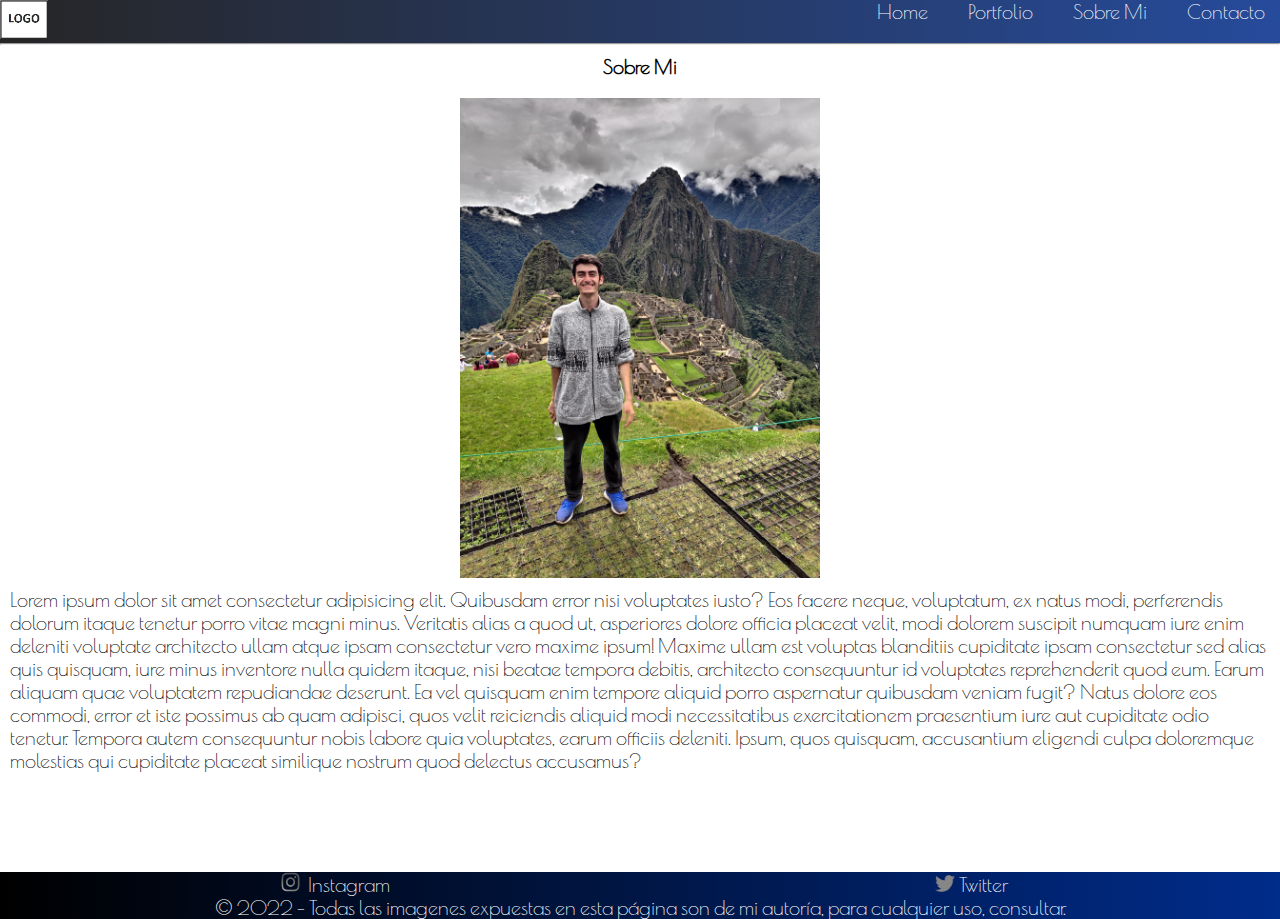
==== AboutMe.html @ bc4005ae "Primer commit" ====
<!DOCTYPE html>
<html lang="en">
<head>
    <meta charset="UTF-8">
    <meta http-equiv="X-UA-Compatible" content="IE=edge">
    <meta name="viewport" content="width=device-width, initial-scale=1.0">
    <title>Sobre mi | BI</title>
    <link rel="shortcut icon" href="./img/Sin título.jpg" >
    <link rel="stylesheet" href="./Estilos.css">
    <link
      href="https://fonts.googleapis.com/css?family=Poiret+One&display=swap"
      rel="stylesheet"
    />
    <link
    rel="stylesheet"
    href="https://cdnjs.cloudflare.com/ajax/libs/animate.css/4.1.1/animate.min.css"
  />
</head>
<body>
    <header class="header">
        <a href="./index.html"><img src="./img/Sin título.jpg" alt="LOGO" width="48"></a>
        <nav class="header__menu animate__animated animate__backInRight">
            <ul>
                <li><a href="./index.html">Home</a> </li>
                <li><a href="./Portfolio.html"> Portfolio</a>
                    <ul>

                        <li><a href="./fotos-personas.html">Personas</a> </li>
                        <li><a href="./fotos-paisajes.html">Paisajes</a> </li>
                    </ul>
                </li>
                
                <li><a href="./AboutMe.html">Sobre Mi</a> </li>
                <li><a href="./Contacto.html">Contacto</a> </li>
            </ul>
    </nav>
    </header>
    <hr>
    <h2 class="textosFotos">Sobre Mi</h2>
    <div class="textosFotos">
        <img src="./img/Yo.jpg" alt="Foto" >

        <p class="yo">Lorem ipsum dolor sit amet consectetur adipisicing elit. Quibusdam error nisi voluptates iusto? Eos facere neque, voluptatum, ex natus modi, perferendis dolorum itaque tenetur porro vitae magni minus. Veritatis alias a quod ut, asperiores dolore officia placeat velit, modi dolorem suscipit numquam iure enim deleniti voluptate architecto ullam atque ipsam consectetur vero maxime ipsum! Maxime ullam est voluptas blanditiis cupiditate ipsam consectetur sed alias quis quisquam, iure minus inventore nulla quidem itaque, nisi beatae tempora debitis, architecto consequuntur id voluptates reprehenderit quod eum. Earum aliquam quae voluptatem repudiandae deserunt. Ea vel quisquam enim tempore aliquid porro aspernatur quibusdam veniam fugit? Natus dolore eos commodi, error et iste possimus ab quam adipisci, quos velit reiciendis aliquid modi necessitatibus exercitationem praesentium iure aut cupiditate odio tenetur. Tempora autem consequuntur nobis labore quia voluptates, earum officiis deleniti. Ipsum, quos quisquam, accusantium eligendi culpa doloremque molestias qui cupiditate placeat similique nostrum quod delectus accusamus?</p>
        <iframe style="border-radius:5vh" src="https://open.spotify.com/embed/track/4MjstyMMO5I6hch9GASIGb?utm_source=generator&theme=0" width="30%" height="80vh" frameBorder="0" allowfullscreen="" allow="autoplay; clipboard-write; encrypted-media; fullscreen; picture-in-picture"></iframe>
    </div>

 <footer class="Footer">

    
    <div class="FooterLink">
        <div class="Links">
            
            <a href="https://www.instagram.com/bruno.iglesias13/" target="_blank"><img src="./img/Instagram-Icon.png" alt="LogoInstagram" width="35px" class="fotosLinks">Instagram</a>
        </div>
        <div class="Links">
            <a href="https://twitter.com/BrunooIglesias" target="_blank"><img src="./img//Twitter-logo.svg.png" alt="LogoTwitter" width="20px" class="fotosLinks"> Twitter</a>
        </div>
    </div>
    
    
    <p>&copy; 2022 - Todas las imagenes expuestas en esta página son de mi autoría, para cualquier uso, consultar.</p>    
</footer>
</body>
</html>
---- Estilos.css ----
*{
    margin: 0;
    padding: 0;
    box-sizing: border-box;
    font-family: 'Poiret One', cursive;
    font-size: 20px;
    text-decoration: none;
    
}
/* MENU */
/* body {
    background-color: lightgray;
} */
.header {
    display: flex;
    position: sticky;
    top: 0.1px;
    background: linear-gradient(90deg, black, rgb(0, 44, 138)); 

    z-index: 2;
    justify-content: space-between;
    left:33%;
    opacity: 85%;
}
.header__menu ul{
    display: flex;
    list-style: none;
    font-size: 10px;
    justify-content: center;
    gap: 10px;

}
.header .logo {
    left: 0;
}
/* .boton {
    bottom: 32px;
    box-shadow: 3px 3px 9px rgba(0,0,0,.5);
    opacity: .75;
    position: fixed;
    right: 32px;
    transition: opacity 250ms;
    z-index: 2;
    min-width: auto;
} */
.header__menu ul a{

    text-decoration: none;
/*     background-color: darkgray; */
    border-radius: 10%;
    padding: 0 15px;
    font-size: 20px;
    color: white
    
}
.header__menu li {
    display: inline-block;
    position:relative;
    font-size: 15px;
    transition: all 1s;
 }
 
.header__menu ul ul {
    position: absolute;
    display: none;
 }
 .header__menu ul ul li {
    display: block;
    margin: 2px;
    background-color: #F0F0F0;
    opacity: 90%;
    
 }


 .header__menu ul li:hover ul {
    display:block;

 }
 .header__menu ul a:hover{    
     color: red;
    }
 .header__menu ul li ul a:hover{    
     color: red;
    }
 .header__menu ul li ul a{    
     color: black;
    }
/* .header__menu ul li ul a:hover {
        color: black;
    } */
 /* MENU */
.Inicio{
    height: 95%;
    /* width: 99%;
    background-image: url(./img/Foto\ Inicio.jpg);
    background-size: cover;*/
} 
h1 {
    position: absolute;
margin-left: 35%;
color: white;
vertical-align: auto;
text-align: center;}
section img {width:99.99%}

.Inicio .Titulo{
    background-color: none;
    display: block;
    text-align: center;
    font-family: 'Poiret One', cursive;  
    color: white;
    
} 
.h2 {
    color: white;  
}

.Footer, .Footer a {
    text-align: center;
    justify-content: space-evenly;
    list-style: none;
    text-decoration: none;
    background-color: transparent;
    color: white;
}
.Footer {
    background: linear-gradient(90deg, black, rgb(0, 44, 138)); 
}

.Footer .FooterLink {
    display: flex;
    justify-content: space-around;
    align-items: center;
}


.Contacto {
    height: 100vh;
    background-image: url(./img/Foto\ Fin.jpg);
    font-family: 'Poiret One', cursive;  
    text-align: center;
    align-items: center;
    justify-content: center;
    display: block;
    background-size:cover;
    color: white;
}

.textosFotos {
    height: auto;
    font-family: 'Poiret One', cursive; 
    display: flex;
    padding: 10px;
    gap: 10px;
    text-decoration: none;
    flex-flow: column wrap;
    justify-content: center;
    align-items: center;
    align-content: center;
    color: black;
}
.textosFotos img {
    width: 40vh;
}

.fotos {

    width: 30vh;
    height: auto;
    filter: grayscale(1);
    border: 2px solid rgb(81, 206, 255); 
    transition: all .5s;  
}
.fotos img {
    width: 100%;
    height: 100%;
    object-fit: cover;
}
.fotos1 {
    grid-area: "imagen";
    width: 30vh;
    height: auto;
    filter: grayscale(1);
    border: 2px solid rgb(81, 206, 255); 
    transition: all .5s;  
}
.fotos1 img {
    width: 100%;
    height: 100%;
    object-fit: cover;
}
.Pata {
    display: grid;
    justify-content: center;
    align-items: center;
    gap: 0.1vh;
    grid-template-columns: repeat(4, 1fr);
}
.Personas {
    display: grid;
    grid-template-columns: repeat(5,auto);

}
.fotos:hover {
    filter: none;

}

.yo {
    color: black;
}
.fotosLinks {
    filter: grayscale(1);
}
.Footer .FooterLink .Links:hover {
    box-shadow: 0 0 20px 0px rgb(0 0 0 / 39%);
    outline: 0;

}
.Links {
    color: white;
}

@media (max-width: 768px) {
    .header {
        display: flex;
        flex-direction: column;
        justify-content: center;
        align-items: center;
    
    }
    .header__menu ul a:hover{    
        color: black;
       }
       
       .Pata {
        display: grid;
        justify-content: center;
        align-items: center;
        gap: 0.1vh;
        grid-template-columns: repeat(2, auto);
        overflow: auto;
    
    }
    .Personas {
        display: grid;
        grid-template-columns: repeat(2,auto);

    }
    
    
} 
@media (max-width: 1024px) {
    .fotos {
        display: grid;
    }
    .Pata {
        display: grid;
        justify-content: center;
        align-items: center;
        gap: 0.1vh;
        grid-template-columns: repeat(3, auto);
        
    
    }
    .Personas {
        display: grid;
        grid-template-columns: repeat(2,auto);

    }
    
}

@keyframes mi-efecto {
    0% {
        background-image: url(./img/Foto\ Inicio.jpg);

    }
    35% {
        background-image: url(./img/Foto\ Fin.jpg);

    }
    50% {

    }    
    75% {
        background-image: url(./img/Chicos2.jpg);

    }    
    100% {
        background-image: url(./img/Chicos1.jpg);

    }    
}
.transition {
     margin-left: 7.5%; 
    width: 85vw;
    height: 95vh;
    background-size: cover;
    background-attachment:local;
    justify-content: center;
    align-items: center;
    /* animation-name: mi-efecto;
    animation-duration: 2s;
    animation-delay: 3s;
    animation-iteration-count: 1;
    animation-timing-function: linear; */
    animation: mi-efecto 25s  2s  infinite ;
}
.textito {
    display: flex;
    justify-content: center;
    }
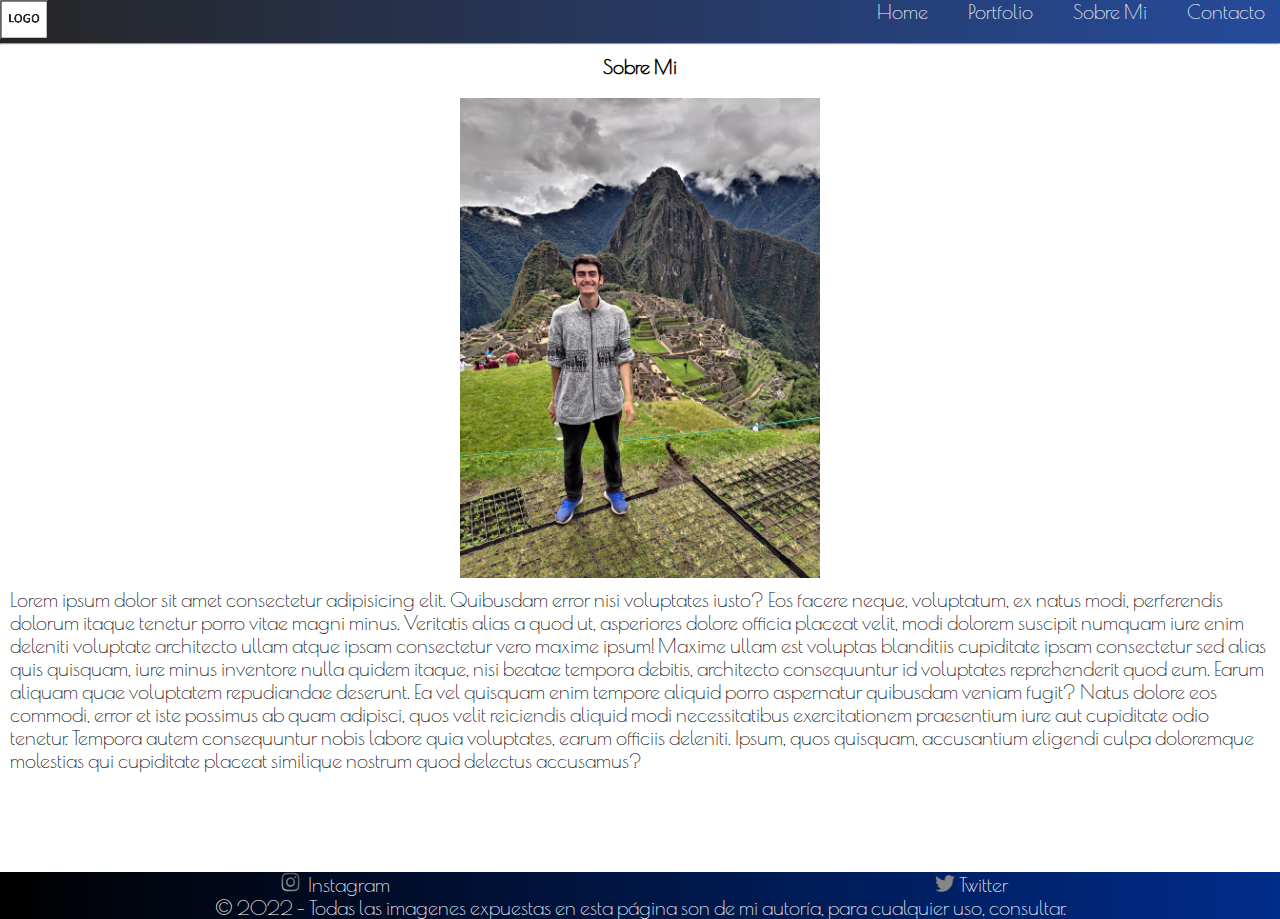
==== commit 2a2d2f1a: "Seguimos con Bootstrap" ====
--- a/AboutMe.html
+++ b/AboutMe.html
@@ -15,25 +15,62 @@
     rel="stylesheet"
     href="https://cdnjs.cloudflare.com/ajax/libs/animate.css/4.1.1/animate.min.css"
   />
+  <link href="https://cdn.jsdelivr.net/npm/bootstrap@5.2.0-beta1/dist/css/bootstrap.min.css" rel="stylesheet" integrity="sha384-0evHe/X+R7YkIZDRvuzKMRqM+OrBnVFBL6DOitfPri4tjfHxaWutUpFmBp4vmVor" crossorigin="anonymous"/>
 </head>
 <body>
     <header class="header">
-        <a href="./index.html"><img src="./img/Sin título.jpg" alt="LOGO" width="48"></a>
-        <nav class="header__menu animate__animated animate__backInRight">
-            <ul>
-                <li><a href="./index.html">Home</a> </li>
-                <li><a href="./Portfolio.html"> Portfolio</a>
+        <!-- Menu desktop -->
+          <div>
+  
+              <a href="./index.html"><img src="./img/Sin título.jpg" alt="LOGO" width="48" class="logo"></a>
+          </div>
+          <div>
+  
+              <nav class="header__menu animate__animated animate__backInRight">
+                  <ul>
+                      <li><a href="./index.html">Home</a> </li>
+                      <li><a href="./Portfolio.html"> Portfolio</a>
+                          <ul>
+                              <li><a href="./fotos-personas.html">Personas</a> </li>
+                              <li><a href="./fotos-paisajes.html">Paisajes</a> </li>
+                          </ul>
+                      </li>
+                      
+                      <li><a href="./AboutMe.html">Sobre Mi</a> </li>
+                      <li><a href="./Contacto.html">Contacto</a> </li>
+                  </ul>
+                </nav>
+              </div>
+                <!-- Fin Menu desktop -->
+          <!-- Menú Mobile -->
+          <div class="menuMobile">
+  
+            <div class="collapse" id="navbarToggleExternalContent">
+              <div class=" p-4">
+                <ul class="align-middle">
+                  <li class="list-style-none text-decoration-none"><a href="./index.html">Home</a> </li>
+                  <li><a href="./Portfolio.html" class="color-info"> Portfolio</a>
                     <ul>
-
-                        <li><a href="./fotos-personas.html">Personas</a> </li>
-                        <li><a href="./fotos-paisajes.html">Paisajes</a> </li>
+                      <li><a href="./fotos-personas.html">Personas</a> </li>
+                      <li><a href="./fotos-paisajes.html">Paisajes</a> </li>
                     </ul>
-                </li>
+                  </li>
+                  
+                  <li><a href="./AboutMe.html">Sobre Mi</a> </li>
+                  <li><a href="./Contacto.html">Contacto</a> </li>
+                </ul>
                 
-                <li><a href="./AboutMe.html">Sobre Mi</a> </li>
-                <li><a href="./Contacto.html">Contacto</a> </li>
-            </ul>
-    </nav>
+              </div>
+            </div>
+            <nav class="navbar navbar-dark ">
+              <div class="container-fluid">
+                <button class="navbar-toggler" type="button" data-bs-toggle="collapse" data-bs-target="#navbarToggleExternalContent" aria-controls="navbarToggleExternalContent" aria-expanded="false" aria-label="Toggle navigation">
+                  <span class="navbar-toggler-icon"></span>
+                </button>
+              </div>
+            </nav>
+          </div>
+               <!-- Fin Menú Mobile -->
     </header>
     <hr>
     <h2 class="textosFotos">Sobre Mi</h2>
@@ -60,5 +97,6 @@
     
     <p>&copy; 2022 - Todas las imagenes expuestas en esta página son de mi autoría, para cualquier uso, consultar.</p>    
 </footer>
+<script src="https://cdn.jsdelivr.net/npm/bootstrap@5.2.0-beta1/dist/js/bootstrap.bundle.min.js" integrity="sha384-pprn3073KE6tl6bjs2QrFaJGz5/SUsLqktiwsUTF55Jfv3qYSDhgCecCxMW52nD2" crossorigin="anonymous"></script>
 </body>
 </html>--- a/Estilos.css
+++ b/Estilos.css
@@ -25,7 +25,7 @@
 .header__menu ul{
     display: flex;
     list-style: none;
-    font-size: 10px;
+    font-size: 0.5em;
     justify-content: center;
     gap: 10px;
 
@@ -49,14 +49,15 @@
 /*     background-color: darkgray; */
     border-radius: 10%;
     padding: 0 15px;
-    font-size: 20px;
-    color: white
+    /* font-size: 0.5em; */
+    color: white;
+    display: flex;
     
 }
 .header__menu li {
     display: inline-block;
     position:relative;
-    font-size: 15px;
+    /* font-size: 15px; */
     transition: all 1s;
  }
  
@@ -69,6 +70,7 @@
     margin: 2px;
     background-color: #F0F0F0;
     opacity: 90%;
+    font-size: 1.5em;
     
  }
 
@@ -146,7 +148,9 @@
     background-size:cover;
     color: white;
 }
-
+.form {
+    height: 100vh;
+}
 .textosFotos {
     height: auto;
     font-family: 'Poiret One', cursive; 
@@ -166,7 +170,7 @@
 
 .fotos {
 
-    width: 30vh;
+    /* width: 30vh; */
     height: auto;
     filter: grayscale(1);
     border: 2px solid rgb(81, 206, 255); 
@@ -177,7 +181,7 @@
     height: 100%;
     object-fit: cover;
 }
-.fotos1 {
+/* .fotos1 {
     grid-area: "imagen";
     width: 30vh;
     height: auto;
@@ -189,8 +193,8 @@
     width: 100%;
     height: 100%;
     object-fit: cover;
-}
-.Pata {
+} */
+.GrillaFotos {
     display: grid;
     justify-content: center;
     align-items: center;
@@ -222,93 +226,145 @@
     color: white;
 }
 
-@media (max-width: 768px) {
-    .header {
-        display: flex;
-        flex-direction: column;
-        justify-content: center;
-        align-items: center;
-    
-    }
-    .header__menu ul a:hover{    
-        color: black;
-       }
-       
-       .Pata {
-        display: grid;
-        justify-content: center;
-        align-items: center;
-        gap: 0.1vh;
-        grid-template-columns: repeat(2, auto);
-        overflow: auto;
-    
-    }
-    .Personas {
-        display: grid;
-        grid-template-columns: repeat(2,auto);
-
-    }
-    
-    
-} 
-@media (max-width: 1024px) {
-    .fotos {
-        display: grid;
-    }
-    .Pata {
-        display: grid;
-        justify-content: center;
-        align-items: center;
-        gap: 0.1vh;
-        grid-template-columns: repeat(3, auto);
-        
-    
-    }
-    .Personas {
-        display: grid;
-        grid-template-columns: repeat(2,auto);
-
-    }
-    
-}
-
-@keyframes mi-efecto {
+
+/* @keyframes mi-efecto {
     0% {
         background-image: url(./img/Foto\ Inicio.jpg);
-
+        
     }
     35% {
         background-image: url(./img/Foto\ Fin.jpg);
-
+        
     }
     50% {
-
+        
     }    
     75% {
         background-image: url(./img/Chicos2.jpg);
-
+        
     }    
     100% {
         background-image: url(./img/Chicos1.jpg);
-
+        
     }    
 }
+
 .transition {
-     margin-left: 7.5%; 
+    margin-left: 7.5%; 
     width: 85vw;
     height: 95vh;
     background-size: cover;
     background-attachment:local;
     justify-content: center;
     align-items: center;
-    /* animation-name: mi-efecto;
-    animation-duration: 2s;
-    animation-delay: 3s;
-    animation-iteration-count: 1;
-    animation-timing-function: linear; */
     animation: mi-efecto 25s  2s  infinite ;
-}
+} */
 .textito {
     display: flex;
     justify-content: center;
-    }+}
+
+.menuMobile {
+    display: none;
+}
+@media  (min-width: 768px) and (max-width: 1023px) {
+    .header {
+        display: flex;
+        flex-direction: column;
+        justify-content: center;
+        align-items: center;
+        background: linear-gradient(90deg,  rgb(155, 23, 155),black);
+    }
+    .header__menu ul a:hover{    
+        color: black;
+    }
+    .fotos {
+        display: grid;
+    }
+    .GrillaFotos {
+        display: grid;
+        justify-content: center;
+        align-items: center;
+        gap: 0.1vh;
+        grid-template-columns: repeat(2, auto); 
+      
+    }
+    .Personas {
+        display: grid;
+        grid-template-columns: repeat(2,auto); 
+/*      grid-area: "fotos fotos"; */
+    }
+    .transition {
+        margin-left: 7.5%; 
+        width: 85vw;
+        height: 80vh;
+        background-size: cover;
+        background-attachment:local;
+        justify-content: center;
+        align-items: center;
+        animation: mi-efecto 25s  2s  infinite ;
+    }
+}
+@media (max-width: 767px) {
+  /*   .header {
+        display: flex;
+        flex-direction: column;
+        justify-content: center;
+        align-items: center;
+        background: linear-gradient(90deg,  rgb(155, 23, 155),black);
+    }
+    .header__menu ul a:hover{    
+        color: black;
+    }
+    .Footer {
+        background: linear-gradient(90deg,  rgb(155, 23, 155),black);
+    }
+    .header__menu ul a{
+
+
+        padding: 0 5px;
+    } */
+    .menuMobile {
+        display: block;
+    }
+    .header__menu {
+        display: none ;
+    }
+    a {
+
+        text-decoration: none !important;
+
+    }
+    a:hover {
+        color: black;
+    }
+    
+    .GrillaFotos {
+        display: grid;
+        justify-content: center;
+        align-items: center;
+        gap: 0.1vh;
+        grid-template-columns: repeat(2, auto);
+        /* grid-area: "fotos fotos"; */
+    }
+        .Personas {
+            display: grid;
+            grid-template-columns: repeat(2,auto);
+            /* grid-area: "fotos fotos"; */
+        }
+
+
+   
+} 
+.navbar {
+    display: none;
+}
+.carrusela {
+    width: 75%;
+    display: block;
+    margin: 0 auto;
+}
+.textosFotos a {
+    text-decoration: none;
+}
+
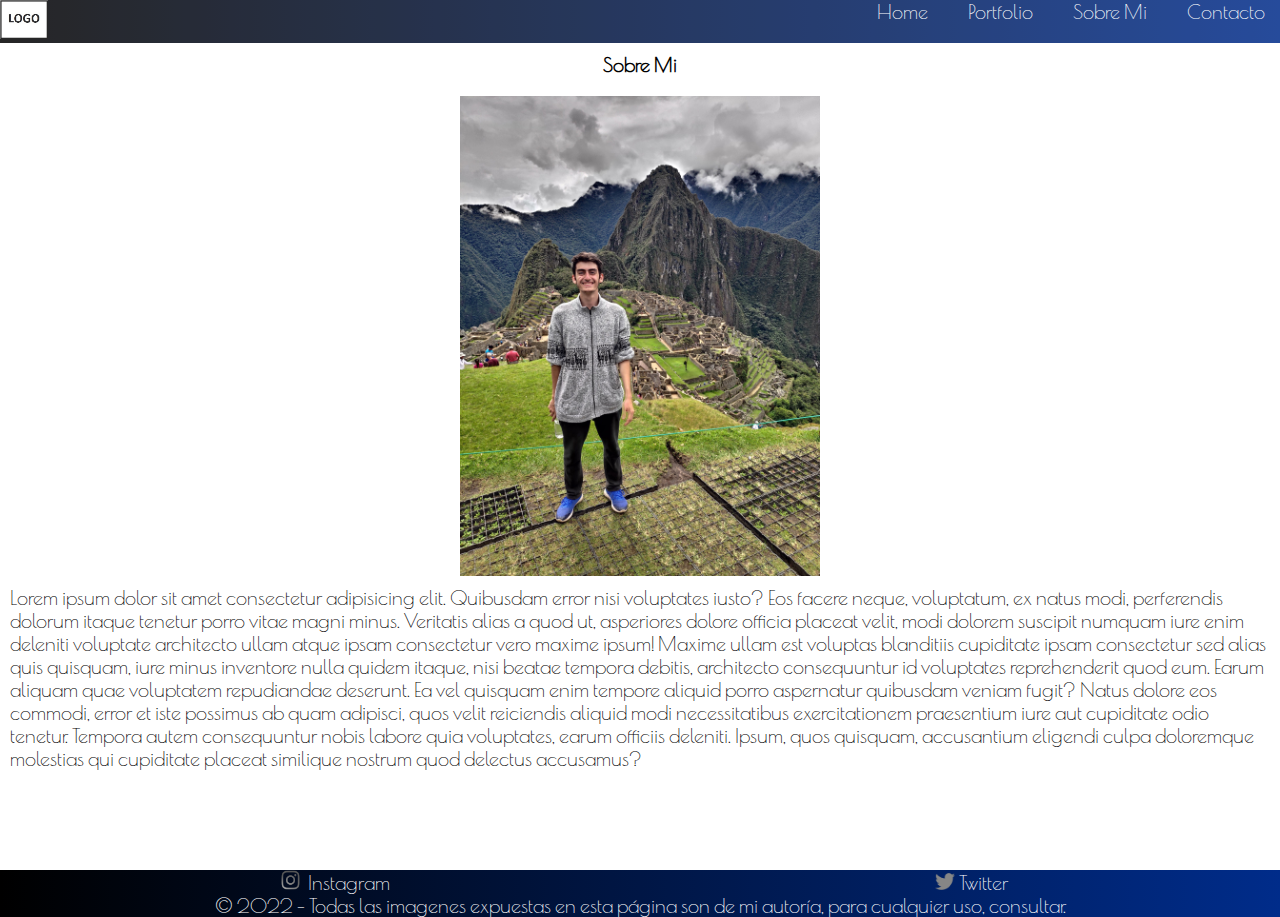
==== commit cc1062db: "Seguimos con Bootstrap 2" ====
--- a/AboutMe.html
+++ b/AboutMe.html
@@ -72,7 +72,7 @@
           </div>
                <!-- Fin Menú Mobile -->
     </header>
-    <hr>
+    
     <h2 class="textosFotos">Sobre Mi</h2>
     <div class="textosFotos">
         <img src="./img/Yo.jpg" alt="Foto" >
